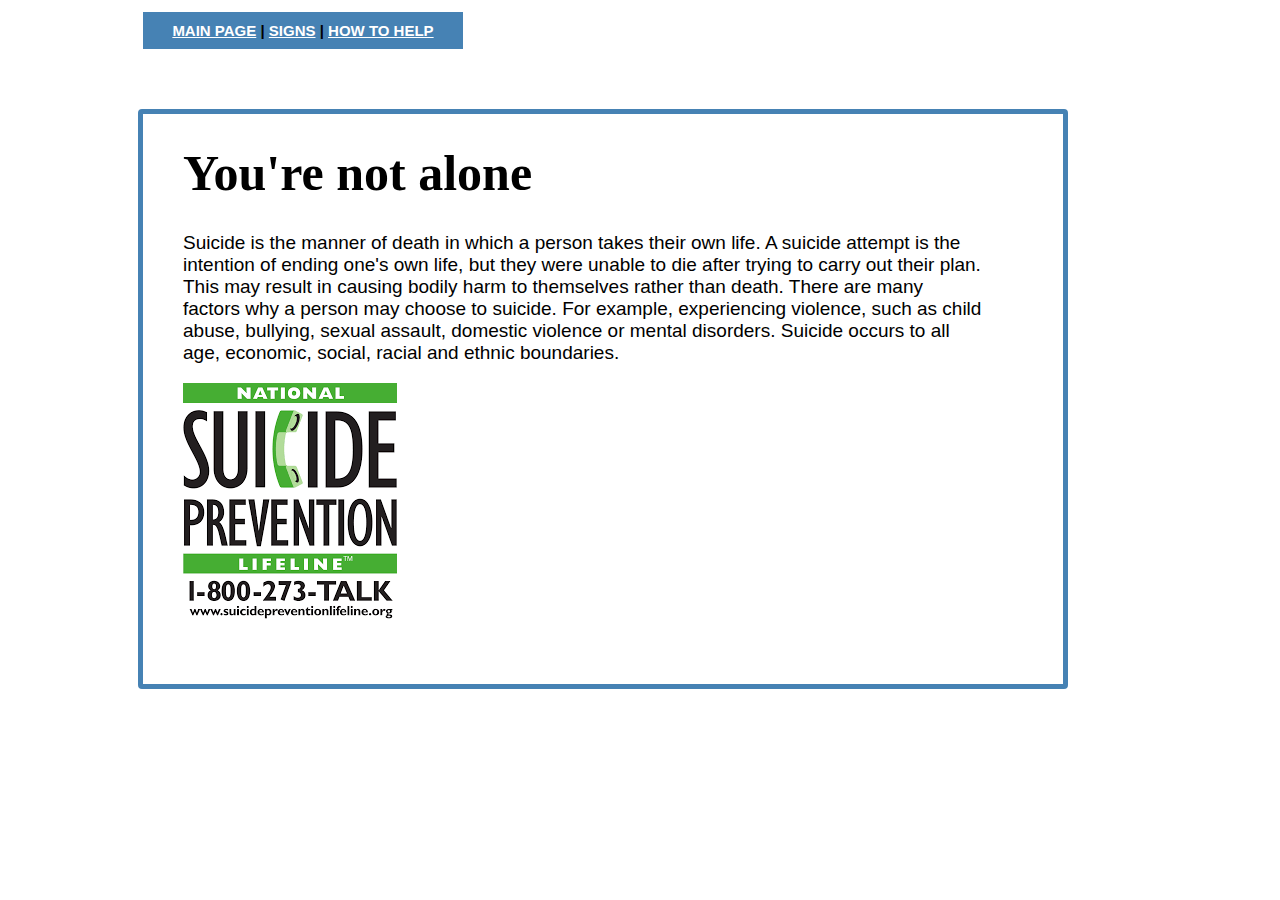
==== index.html @ 9e4d8863 "Add files via upload" ====
<!DOCTYPE html>
<html>
<head> 
	<title>Suicide Prevention</title>
	<link href="styles.css" rel="stylesheet" type="text/css"/>
		<style>
			body {
				background-color: white;}
		</style>
</head>

	<body>
		<h2>
			<a	href="index.html">MAIN PAGE</a> |
			<a	href="signs.html">SIGNS</a> |
			<a href="help.html">HOW TO HELP</a>
		</h2>
<div>
		<h1>You're not alone</h1>
		<p>
		Suicide is the manner of death in which a person takes their own life. A suicide attempt is the intention of ending one's own life, but they were unable to die after trying to carry out their plan. This may result in causing bodily harm to themselves rather than death. There are many factors why a person may choose to suicide. For example, experiencing violence, such as child abuse, bullying, sexual assault, domestic violence or mental disorders. Suicide occurs to all age, economic, social, racial and ethnic boundaries.</p>
		
		<a href="https://suicidepreventionlifeline.org/"><img src="images/NSPH.png" alt="National Suicide Prevention Hotline"/>
			<h4>Copyright © 2022 Maribel Gomez- All Rights Reserved</h4>
</div>
</body>
</html>
---- styles.css ----
h1{
		text-align: left;
		font-family: serif;
		font-style: normal;
		font-size: 50px;
		margin-top: 20px;
		margin-left: 15px;
		margin-bottom: 30px;
		padding-left: 15px;}

	h2{
		text-align: center;
		background-color: steelblue;
		width: 300px;
		font-family: sans-serif;
		font-style:	normal;
		font-size: 15px;
		margin-left: 135px;
		padding: 10px;
		word-spacing: inherit;}

	h3{
		text-align: center;
		font-family: serif;
		font-style: normal;
		font-size: 19px;
		margin: 10px;
		padding-top: 10px;}

	h4{
		text-align: left;
		font-family: serif;
		font-style: normal;
		font-size: 10px;
		margin-left: 100px;
		padding-top: 10px;}

	div{
		display: block;
		margin-top: 60px;
		margin-left: 130px;
		max-width: 900px;
		border: 5px solid steelblue;
		border-radius: 4px;
		padding: 10px;
		background-color: white;
		margin-bottom: 30px;}

	p{
		display: block;
		text-align: left;
		font-family: sans-serif;
		font-style: normal;
		font-size: 19px;
		margin-top: 30px;
		margin-left: 15px;
		padding-left: 15px;
		width: 800px;}

	a{
		color:	white;}

	img{
		display: block;
		margin-left: 15px;
		margin-bottom: 20px;
		padding-left: 15px}

	iframe{
		display: block;
		margin-left: 15px;
		margin-bottom: 20px;
		padding-left: 15px}

	audio{
		display: block;
		margin-left: auto;
		margin-right: auto;}
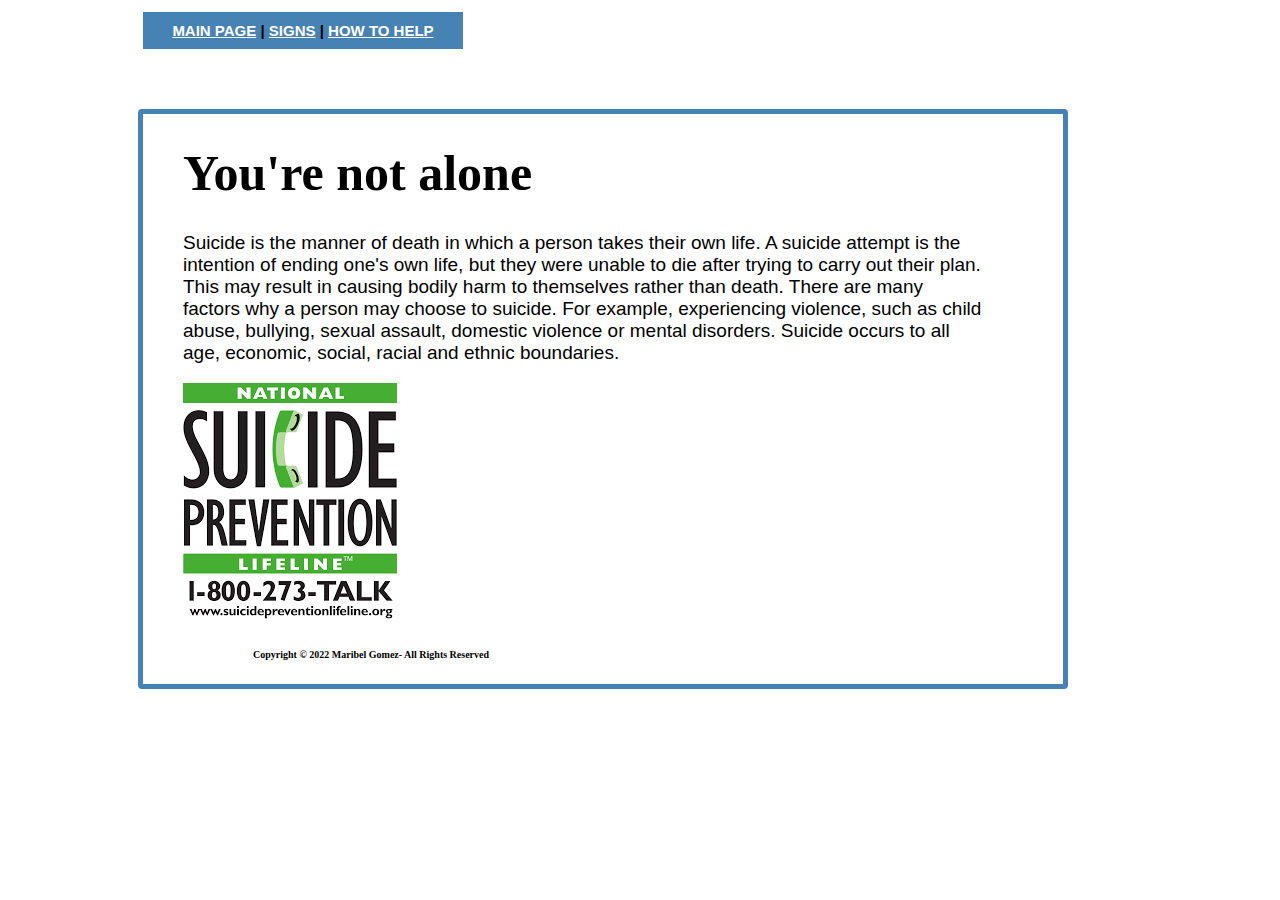
==== commit 47303a0e: "Update index.html" ====
--- a/index.html
+++ b/index.html
@@ -20,8 +20,8 @@
 		<p>
 		Suicide is the manner of death in which a person takes their own life. A suicide attempt is the intention of ending one's own life, but they were unable to die after trying to carry out their plan. This may result in causing bodily harm to themselves rather than death. There are many factors why a person may choose to suicide. For example, experiencing violence, such as child abuse, bullying, sexual assault, domestic violence or mental disorders. Suicide occurs to all age, economic, social, racial and ethnic boundaries.</p>
 		
-		<a href="https://suicidepreventionlifeline.org/"><img src="images/NSPH.png" alt="National Suicide Prevention Hotline"/>
+		<a href="https://suicidepreventionlifeline.org/"><img src="images/NSPH.png" alt="National Suicide Prevention Hotline"/></a>
 			<h4>Copyright © 2022 Maribel Gomez- All Rights Reserved</h4>
 </div>
 </body>
-</html>+</html>
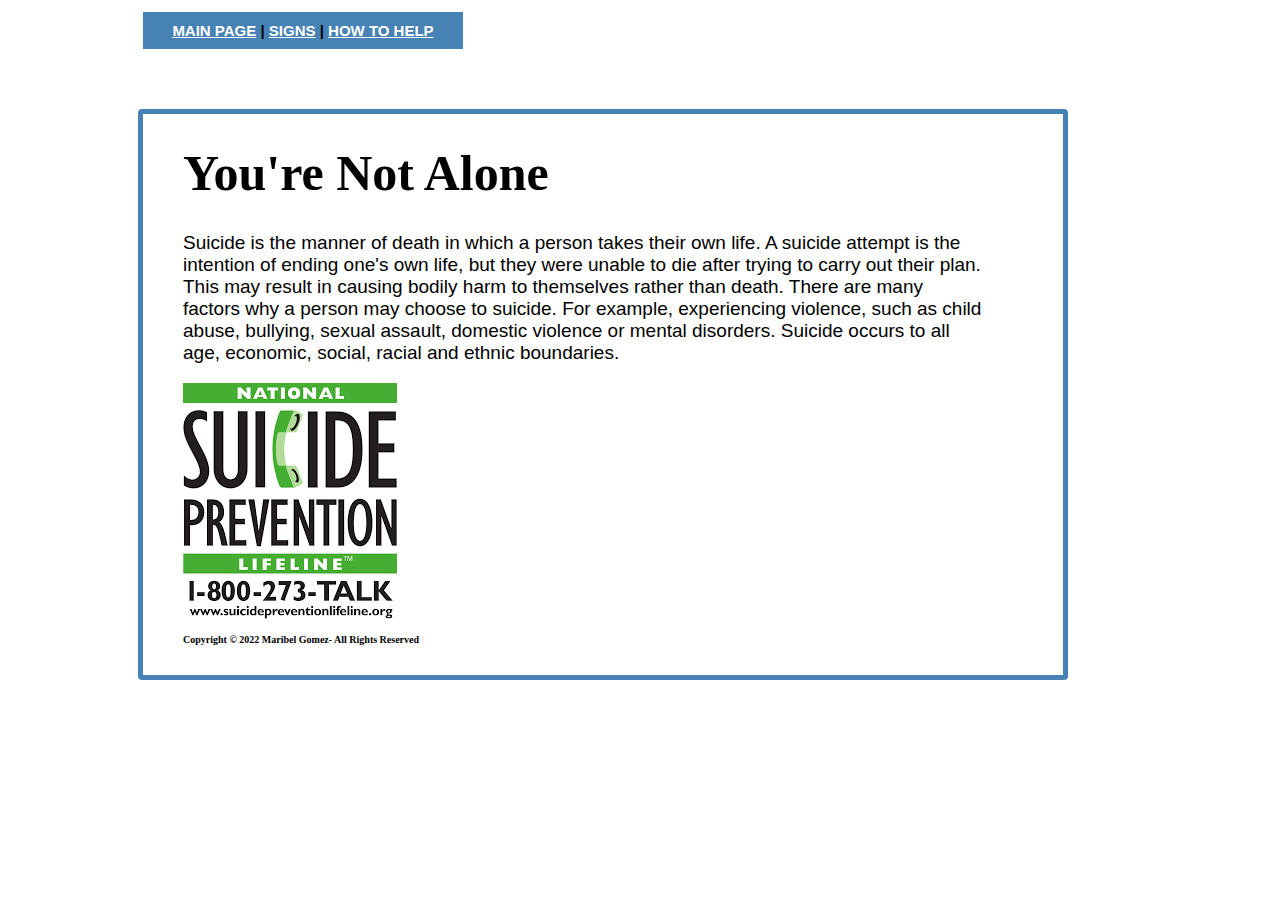
==== commit 087f5ec1: "Update index.html" ====
--- a/index.html
+++ b/index.html
@@ -6,6 +6,7 @@
 		<style>
 			body {
 				background-color: white;}
+			h4{color: black;}
 		</style>
 </head>
 
@@ -16,7 +17,7 @@
 			<a href="help.html">HOW TO HELP</a>
 		</h2>
 <div>
-		<h1>You're not alone</h1>
+		<h1>You're Not Alone</h1>
 		<p>
 		Suicide is the manner of death in which a person takes their own life. A suicide attempt is the intention of ending one's own life, but they were unable to die after trying to carry out their plan. This may result in causing bodily harm to themselves rather than death. There are many factors why a person may choose to suicide. For example, experiencing violence, such as child abuse, bullying, sexual assault, domestic violence or mental disorders. Suicide occurs to all age, economic, social, racial and ethnic boundaries.</p>
 		
--- a/styles.css
+++ b/styles.css
@@ -20,20 +20,21 @@
 		word-spacing: inherit;}
 
 	h3{
-		text-align: center;
-		font-family: serif;
+		text-align: left;
+		font-family: sans-serif;
 		font-style: normal;
-		font-size: 19px;
-		margin: 10px;
-		padding-top: 10px;}
+		font-size: 20px;
+		margin-left: 15px;
+		padding-left: 15px;}
 
 	h4{
 		text-align: left;
 		font-family: serif;
 		font-style: normal;
 		font-size: 10px;
-		margin-left: 100px;
-		padding-top: 10px;}
+		margin-left: 30px;
+		margin-bottom: 20px;
+		padding-top: 1px;}
 
 	div{
 		display: block;
@@ -52,27 +53,27 @@
 		font-family: sans-serif;
 		font-style: normal;
 		font-size: 19px;
-		margin-top: 30px;
+		margin-top: 5px;
 		margin-left: 15px;
 		padding-left: 15px;
 		width: 800px;}
 
 	a{
-		color:	white;}
+		color: white;}
 
 	img{
 		display: block;
 		margin-left: 15px;
-		margin-bottom: 20px;
+		margin-bottom: 2px;
 		padding-left: 15px}
 
 	iframe{
 		display: block;
 		margin-left: 15px;
-		margin-bottom: 20px;
+		margin-top: 30px;
 		padding-left: 15px}
 
 	audio{
 		display: block;
 		margin-left: auto;
-		margin-right: auto;}+		margin-right: auto;}
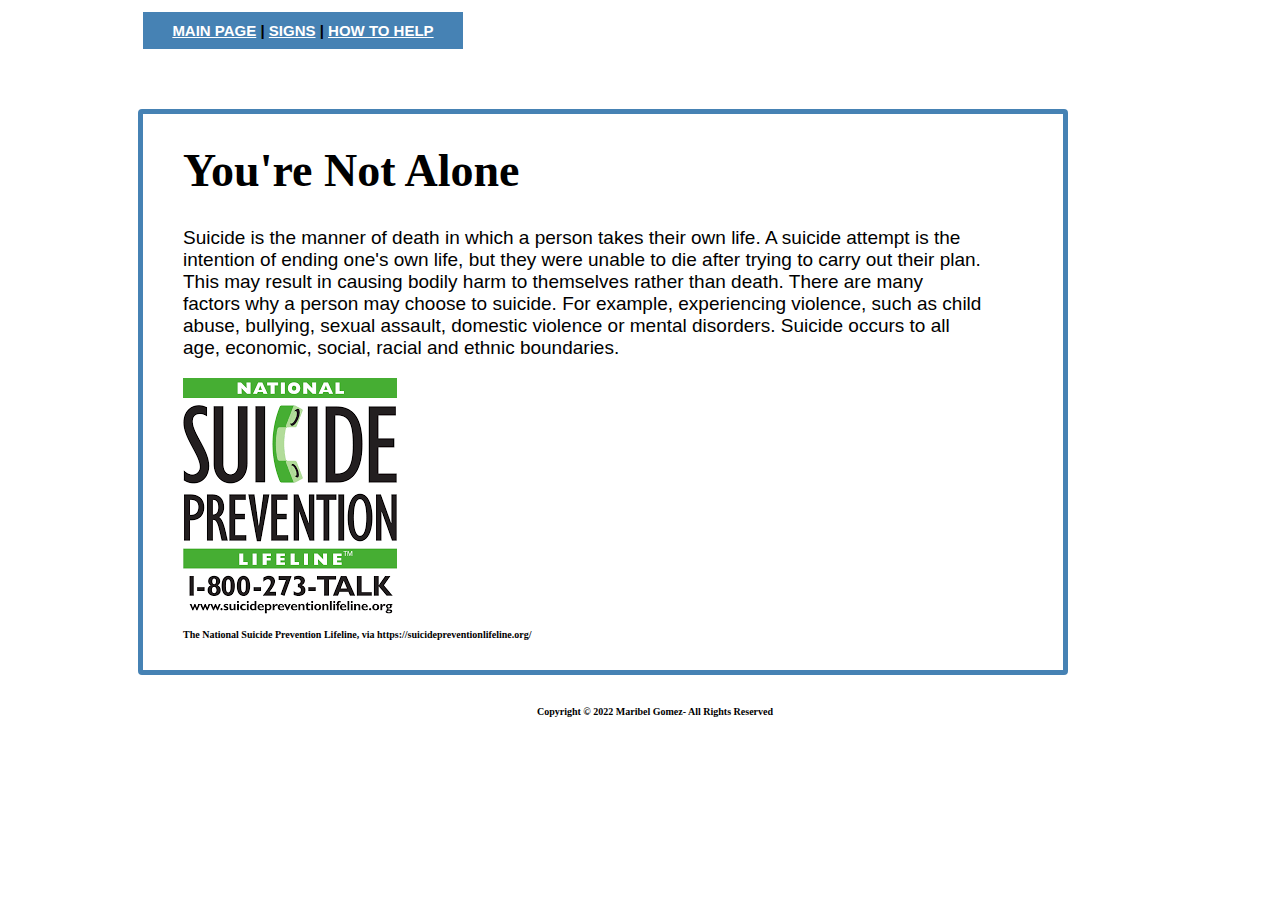
==== commit 6dbb132b: "Update index.html" ====
--- a/index.html
+++ b/index.html
@@ -6,7 +6,8 @@
 		<style>
 			body {
 				background-color: white;}
-			h4{color: black;}
+			h4 {
+				color: black;}
 		</style>
 </head>
 
@@ -22,7 +23,8 @@
 		Suicide is the manner of death in which a person takes their own life. A suicide attempt is the intention of ending one's own life, but they were unable to die after trying to carry out their plan. This may result in causing bodily harm to themselves rather than death. There are many factors why a person may choose to suicide. For example, experiencing violence, such as child abuse, bullying, sexual assault, domestic violence or mental disorders. Suicide occurs to all age, economic, social, racial and ethnic boundaries.</p>
 		
 		<a href="https://suicidepreventionlifeline.org/"><img src="images/NSPH.png" alt="National Suicide Prevention Hotline"/></a>
-			<h4>Copyright © 2022 Maribel Gomez- All Rights Reserved</h4>
+		<h4> The National Suicide Prevention Lifeline, via https://suicidepreventionlifeline.org/</h4>
 </div>
+<h4 style="text-align: center;">Copyright © 2022 Maribel Gomez- All Rights Reserved</h4>
 </body>
 </html>
--- a/styles.css
+++ b/styles.css
@@ -2,7 +2,7 @@
 		text-align: left;
 		font-family: serif;
 		font-style: normal;
-		font-size: 50px;
+		font-size: 46px;
 		margin-top: 20px;
 		margin-left: 15px;
 		margin-bottom: 30px;
